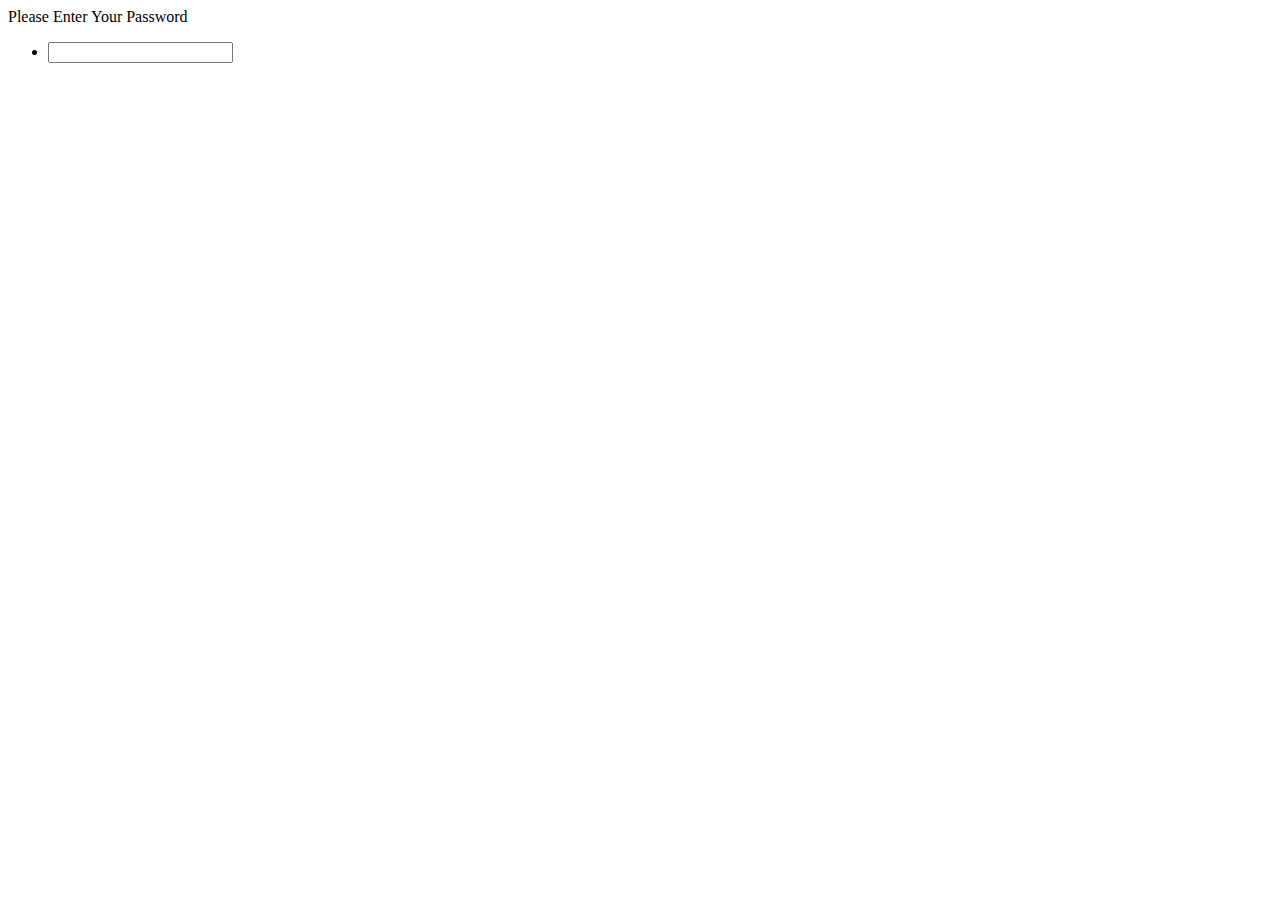
==== index.html @ c46b2de6 "yer değğişikliği" ====
<!DOCTYPE html>
<html>
<head>
    <title>The Key</title>
    <link rel="stylesheet" href="myIndex.css">
</head>
<body>
    
    <section>
        <div id="show">Please Enter Your Password</div>
        <ul id="checklist">
            <li>
                <input type="password">
            </li>
        </ul>
    </section>
    

    <script src="myIndex.js"></script>
</body>
</html>
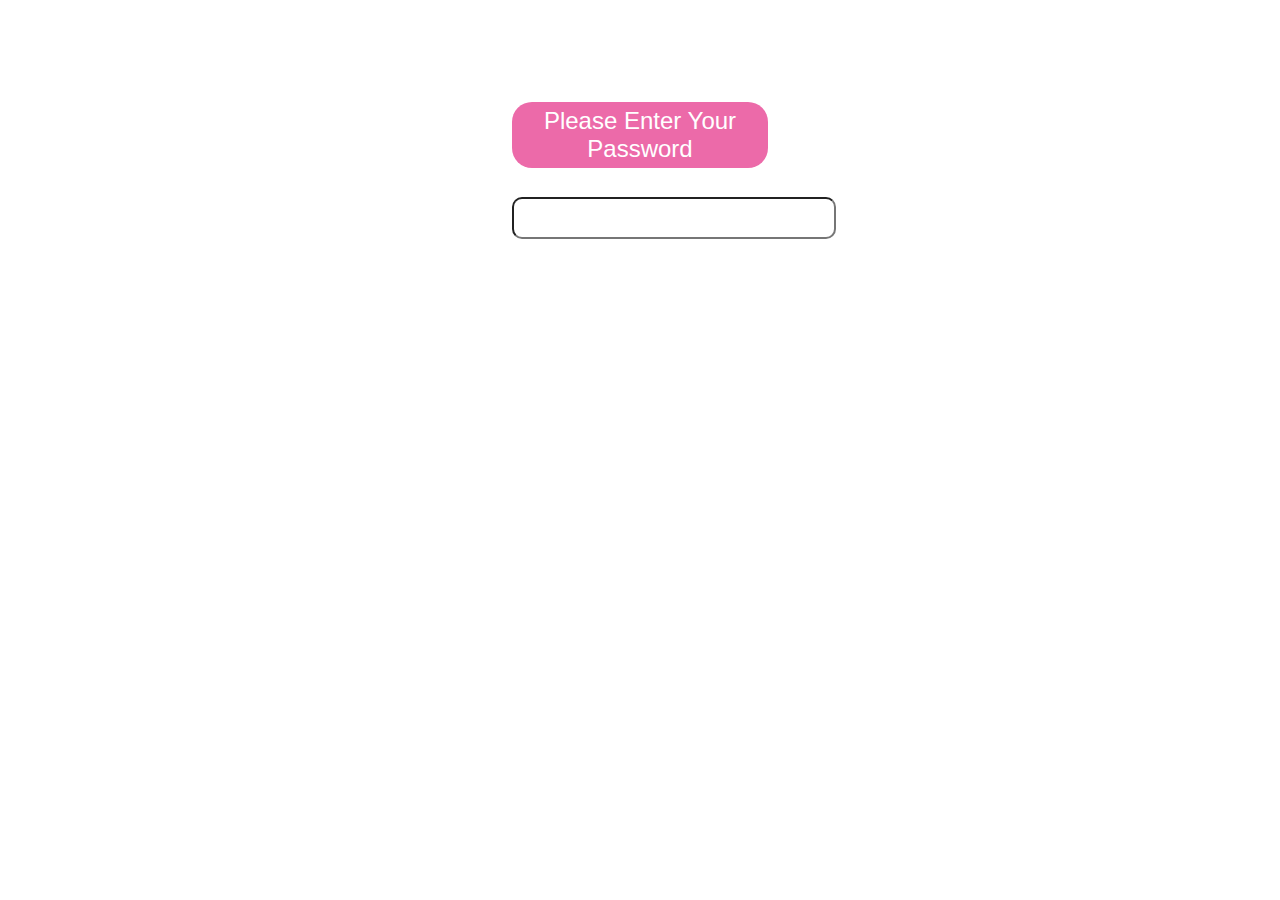
==== commit c647b81a: "dosya düzeltmesi" ====
--- a/index.html
+++ b/index.html
@@ -2,7 +2,7 @@
 <html>
 <head>
     <title>The Key</title>
-    <link rel="stylesheet" href="myIndex.css">
+    <link rel="stylesheet" href="/myProject/my1/myIndex.css">
 </head>
 <body>
     
@@ -16,6 +16,6 @@
     </section>
     
 
-    <script src="myIndex.js"></script>
+    <script src="/myProject/my1/myIndex.js"></script>
 </body>
 </html>
--- a/myProject/my1/myIndex.css
+++ b/myProject/my1/myIndex.css
@@ -0,0 +1,49 @@
+body{
+    font-family: Helvetica Neue, Arial, Helvetica, sans-serif;
+    margin: 0;
+    padding: 0;
+}
+
+div{
+    text-align: center;
+    display: inline-block;
+    background-position: center;
+    margin: 8% 40% 0px 40%;
+    padding: 5px;
+    font-size: x-large;
+    border-radius: 20px;
+}
+
+input{
+    text-align: center;
+    display: inline-block;
+    background-position: center;
+    margin: 1% 40% 0px 40%;
+    padding: 5px;
+    font-size: x-large;
+    border-radius: 10px;
+}
+
+ul{
+    list-style-type: none;
+    padding: 0%;
+}
+
+
+#show{
+    background-color: rgb(236, 106, 169);
+    color:rgb(255, 255, 255);   
+}
+
+.edit{
+    text-align: center;
+    display:initial;
+    background-position: center;
+    font-size: x-large;
+    border-radius: 10px;
+
+}
+
+.makeNull{
+    opacity: none;
+}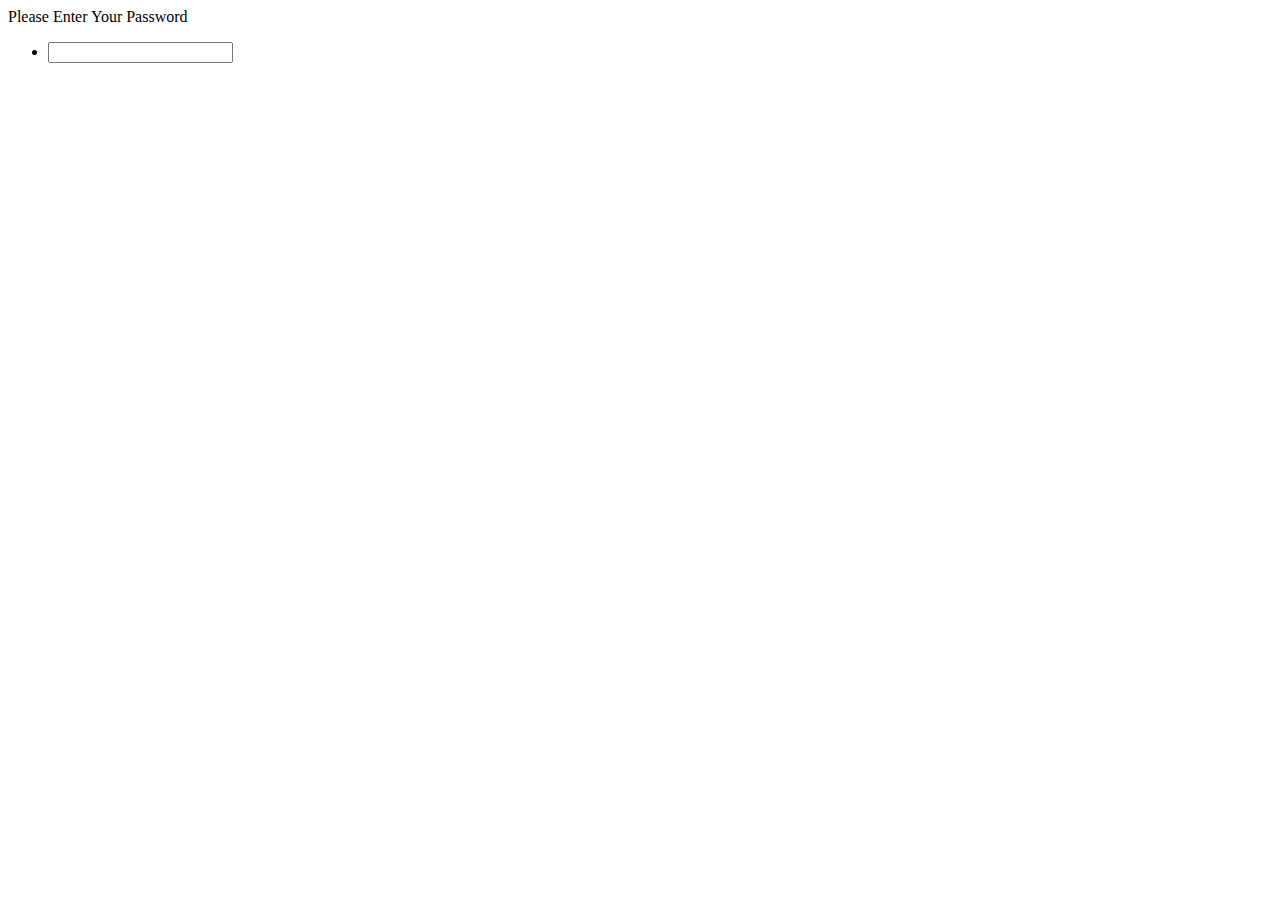
==== commit 9433303d: "yeniden ayarlama" ====
--- a/index.html
+++ b/index.html
@@ -2,7 +2,7 @@
 <html>
 <head>
     <title>The Key</title>
-    <link rel="stylesheet" href="/myProject/my1/myIndex.css">
+    <link rel="stylesheet" href="../MertO03.github.io/myProject/my1/myIndex.css">
 </head>
 <body>
     
@@ -16,6 +16,6 @@
     </section>
     
 
-    <script src="/myProject/my1/myIndex.js"></script>
+    <script src="../MertO03.github.io/myProject/my1/myIndex.js"></script>
 </body>
 </html>
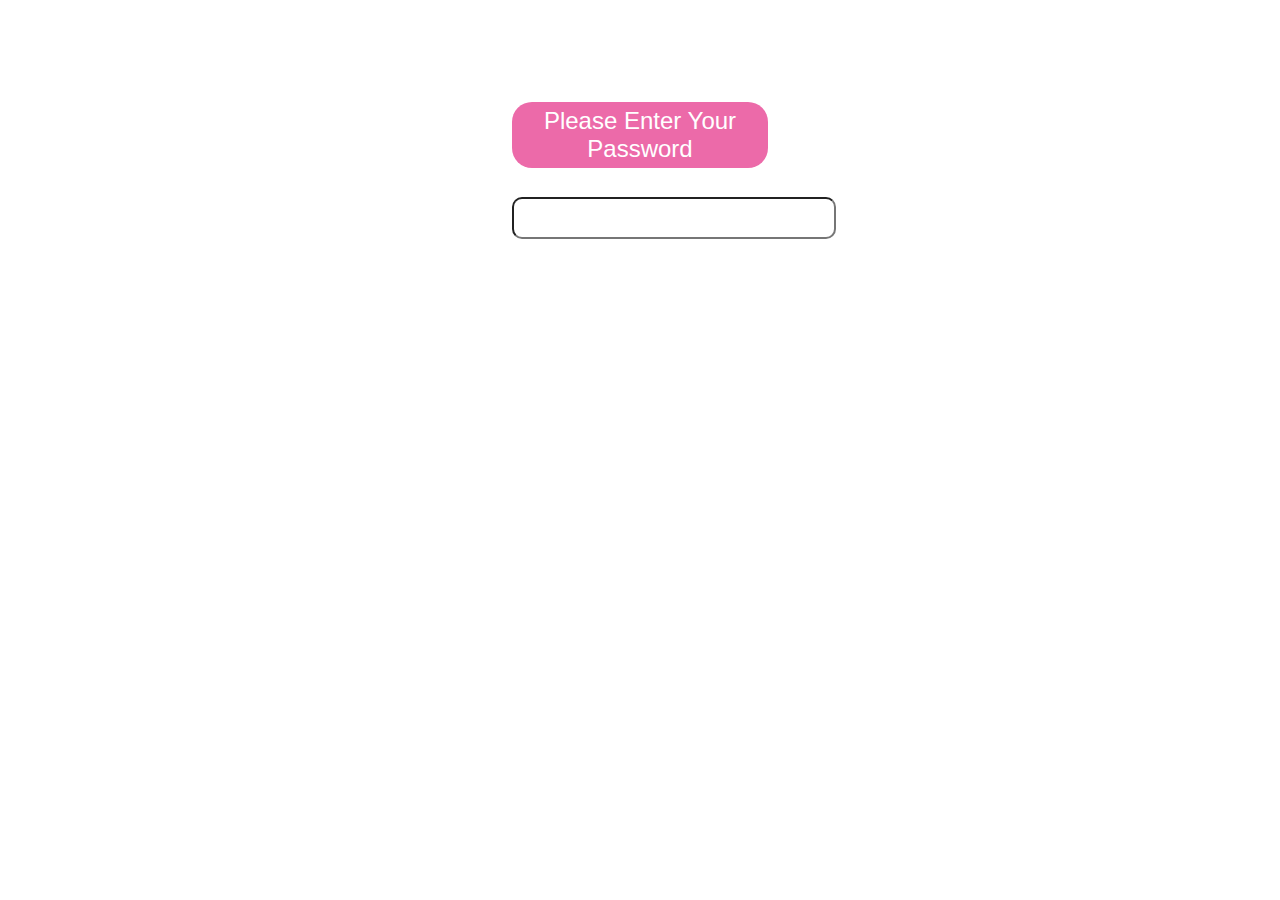
==== commit a84fc6b3: "de" ====
--- a/index.html
+++ b/index.html
@@ -2,7 +2,7 @@
 <html>
 <head>
     <title>The Key</title>
-    <link rel="stylesheet" href="../MertO03.github.io/myProject/my1/myIndex.css">
+    <link rel="stylesheet" href="/myProject/my1/myIndex.css">
 </head>
 <body>
     
@@ -16,6 +16,6 @@
     </section>
     
 
-    <script src="../MertO03.github.io/myProject/my1/myIndex.js"></script>
+    <script src="/myProject/my2/myIndex2.js"></script>
 </body>
-</html>
+</html>--- a/myProject/my1/myIndex.css
+++ b/myProject/my1/myIndex.css
@@ -0,0 +1,49 @@
+body{
+    font-family: Helvetica Neue, Arial, Helvetica, sans-serif;
+    margin: 0;
+    padding: 0;
+}
+
+div{
+    text-align: center;
+    display: inline-block;
+    background-position: center;
+    margin: 8% 40% 0px 40%;
+    padding: 5px;
+    font-size: x-large;
+    border-radius: 20px;
+}
+
+input{
+    text-align: center;
+    display: inline-block;
+    background-position: center;
+    margin: 1% 40% 0px 40%;
+    padding: 5px;
+    font-size: x-large;
+    border-radius: 10px;
+}
+
+ul{
+    list-style-type: none;
+    padding: 0%;
+}
+
+
+#show{
+    background-color: rgb(236, 106, 169);
+    color:rgb(255, 255, 255);   
+}
+
+.edit{
+    text-align: center;
+    display:initial;
+    background-position: center;
+    font-size: x-large;
+    border-radius: 10px;
+
+}
+
+.makeNull{
+    opacity: none;
+}